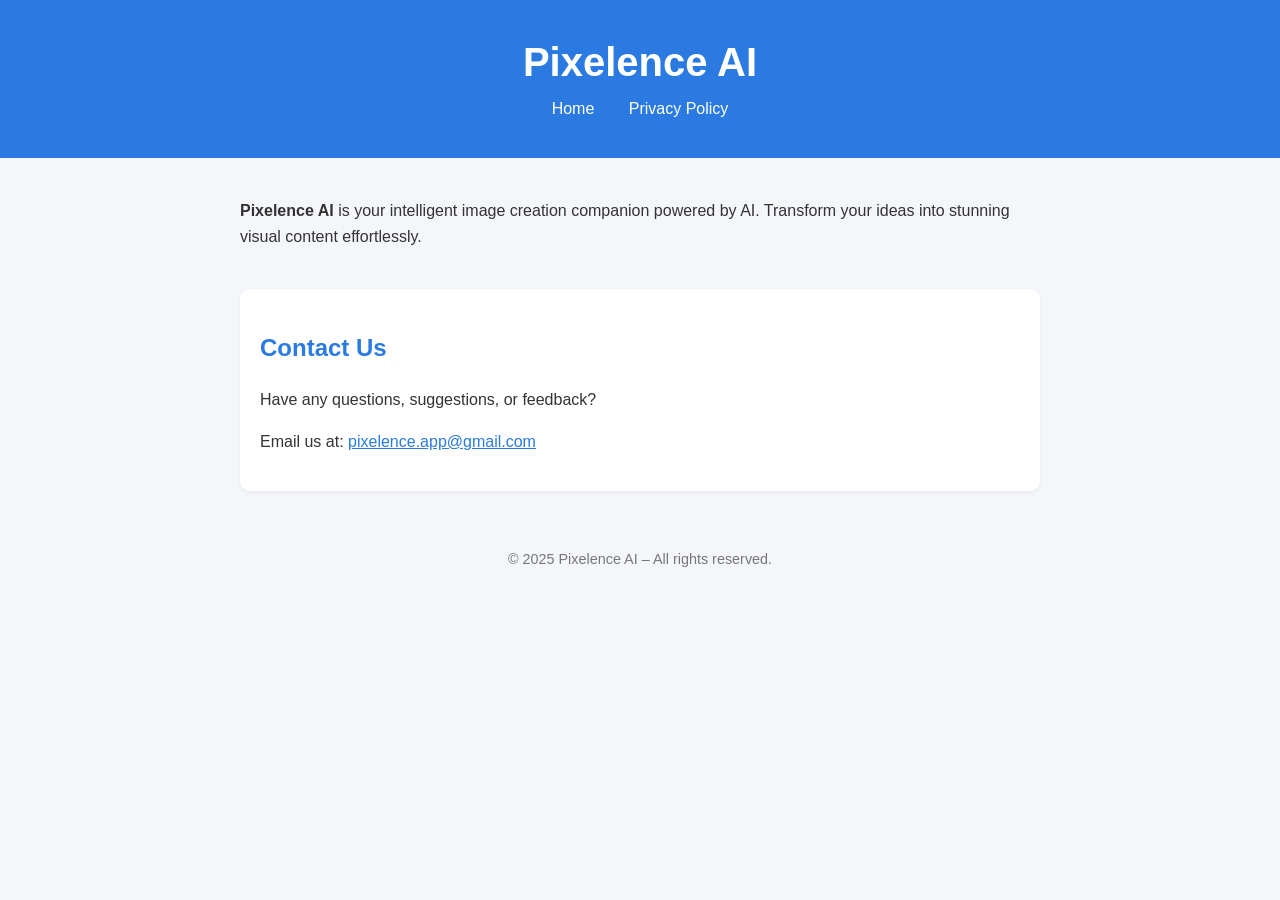
==== index.html @ 3b7d7033 "initial commit" ====
<!DOCTYPE html>
<html lang="en">
<head>
  <meta charset="UTF-8">
  <title>Pixelence AI</title>
  <style>
    body {
      font-family: 'Segoe UI', sans-serif;
      margin: 0;
      background-color: #f4f6f9;
      color: #333;
    }
    header {
      background-color: #2a7ae2;
      color: white;
      padding: 40px 20px;
      text-align: center;
    }
    header h1 {
      margin: 0;
      font-size: 2.5em;
    }
    nav {
      margin-top: 15px;
    }
    nav a {
      margin: 0 15px;
      color: white;
      text-decoration: none;
      font-weight: 500;
    }
    main {
      max-width: 800px;
      margin: 40px auto;
      padding: 0 20px;
      line-height: 1.6;
    }
    footer {
      text-align: center;
      margin: 60px 0 20px;
      font-size: 0.9em;
      color: #777;
    }
    .contact {
      background: #fff;
      padding: 20px;
      margin-top: 40px;
      border-radius: 10px;
      box-shadow: 0 2px 5px rgba(0,0,0,0.05);
    }
    .contact h2 {
      color: #2a7ae2;
    }
    .contact a {
      color: #2a7ae2;
    }
  </style>
</head>
<body>
  <header>
    <h1>Pixelence AI</h1>
    <nav>
      <a href="index.html">Home</a>
      <a href="privacy.html">Privacy Policy</a>
    </nav>
  </header>

  <main>
    <p><strong>Pixelence AI</strong> is your intelligent image creation companion powered by AI. Transform your ideas into stunning visual content effortlessly.</p>

    <div class="contact">
      <h2>Contact Us</h2>
      <p>Have any questions, suggestions, or feedback?</p>
      <p>Email us at: <a href="mailto:pixelence.app@gmail.com">pixelence.app@gmail.com</a></p>
    </div>
  </main>

  <footer>
    &copy; 2025 Pixelence AI – All rights reserved.
  </footer>
</body>
</html>
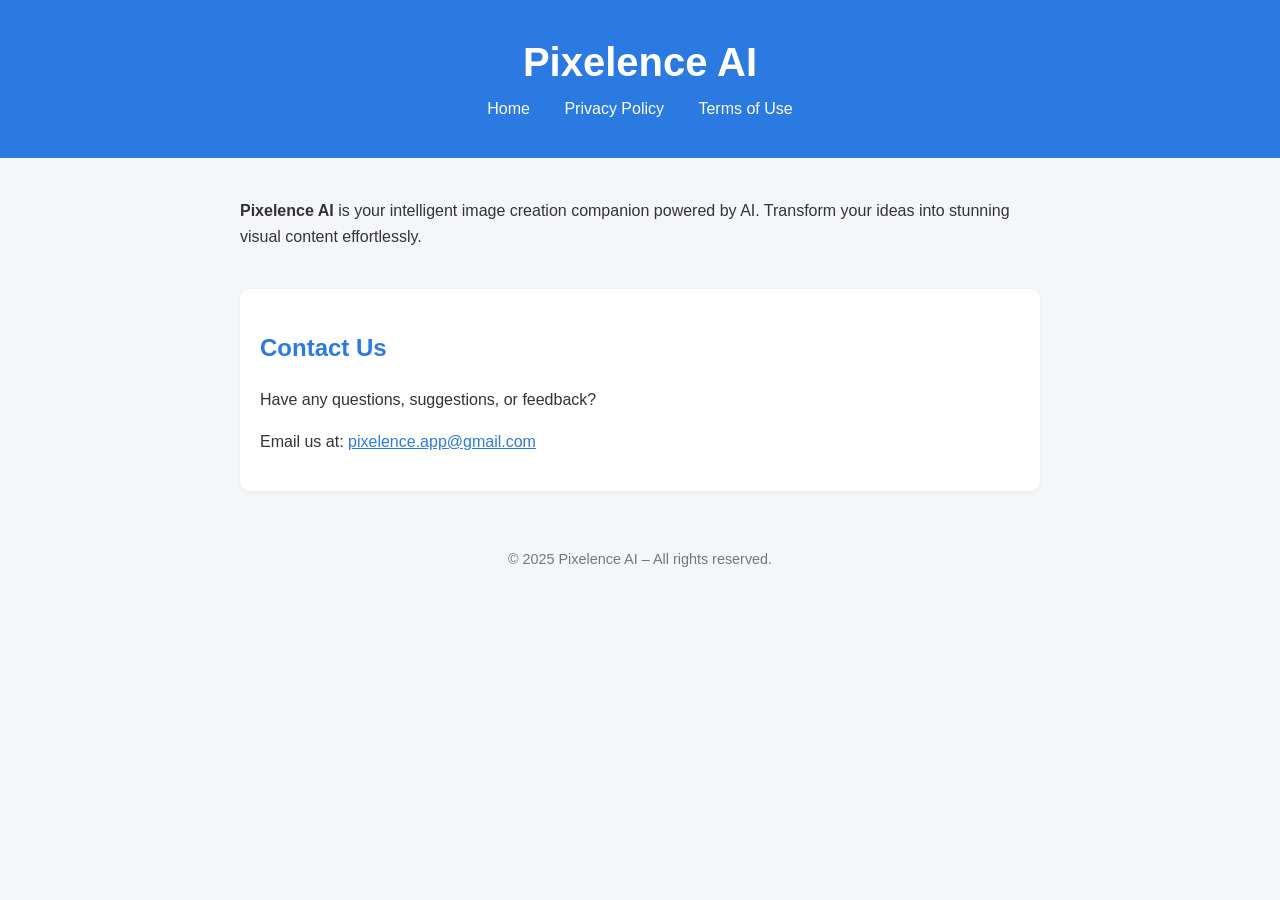
==== commit 80f5ab69: "docs(legal): rewrite privacy policy and add terms of use Adapted from General Legal's CC0 privacy-po" ====
--- a/index.html
+++ b/index.html
@@ -62,6 +62,7 @@
     <nav>
       <a href="index.html">Home</a>
       <a href="privacy.html">Privacy Policy</a>
+      <a href="terms.html">Terms of Use</a>
     </nav>
   </header>
 
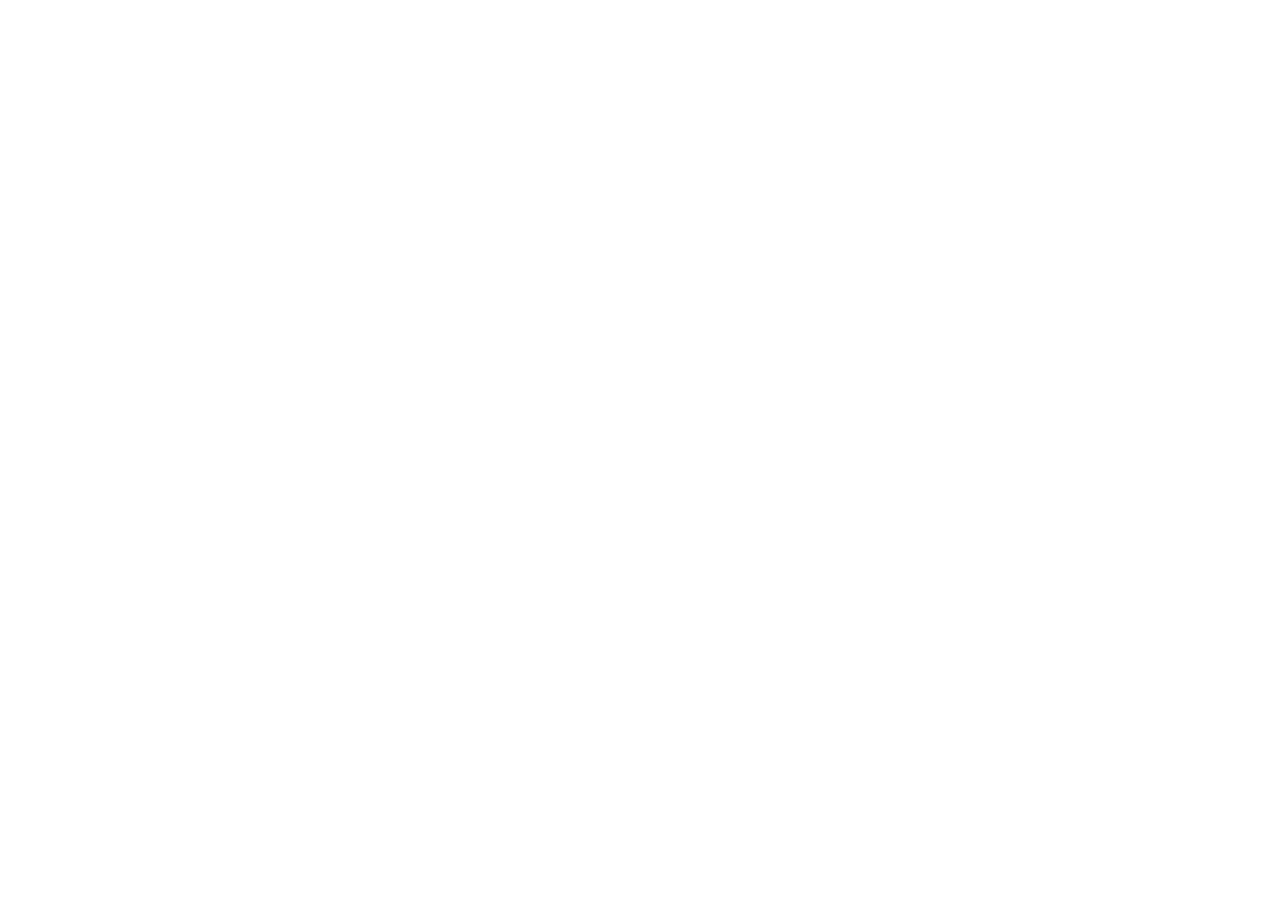
==== commit 2fd992fa: "Move the site to Firebase Hosting with a redesign - New landing page in the Visoria AI style with Pi" ====
--- a/index.html
+++ b/index.html
@@ -1,83 +1,15 @@
-<!DOCTYPE html>
+<!doctype html>
+<!-- GitHub Pages transition stub: the site now lives on Firebase Hosting (see public/). -->
 <html lang="en">
 <head>
-  <meta charset="UTF-8">
+  <meta charset="UTF-8" />
   <title>Pixelence AI</title>
-  <style>
-    body {
-      font-family: 'Segoe UI', sans-serif;
-      margin: 0;
-      background-color: #f4f6f9;
-      color: #333;
-    }
-    header {
-      background-color: #2a7ae2;
-      color: white;
-      padding: 40px 20px;
-      text-align: center;
-    }
-    header h1 {
-      margin: 0;
-      font-size: 2.5em;
-    }
-    nav {
-      margin-top: 15px;
-    }
-    nav a {
-      margin: 0 15px;
-      color: white;
-      text-decoration: none;
-      font-weight: 500;
-    }
-    main {
-      max-width: 800px;
-      margin: 40px auto;
-      padding: 0 20px;
-      line-height: 1.6;
-    }
-    footer {
-      text-align: center;
-      margin: 60px 0 20px;
-      font-size: 0.9em;
-      color: #777;
-    }
-    .contact {
-      background: #fff;
-      padding: 20px;
-      margin-top: 40px;
-      border-radius: 10px;
-      box-shadow: 0 2px 5px rgba(0,0,0,0.05);
-    }
-    .contact h2 {
-      color: #2a7ae2;
-    }
-    .contact a {
-      color: #2a7ae2;
-    }
-  </style>
+  <link rel="canonical" href="https://pixelence-ai.web.app/" />
+  <meta http-equiv="refresh" content="0; url=https://pixelence-ai.web.app/" />
+  <meta name="robots" content="noindex" />
+  <script>location.replace("https://pixelence-ai.web.app/" + location.hash);</script>
 </head>
-<body>
-  <header>
-    <h1>Pixelence AI</h1>
-    <nav>
-      <a href="index.html">Home</a>
-      <a href="privacy.html">Privacy Policy</a>
-      <a href="terms.html">Terms of Use</a>
-    </nav>
-  </header>
-
-  <main>
-    <p><strong>Pixelence AI</strong> is your intelligent image creation companion powered by AI. Transform your ideas into stunning visual content effortlessly.</p>
-
-    <div class="contact">
-      <h2>Contact Us</h2>
-      <p>Have any questions, suggestions, or feedback?</p>
-      <p>Email us at: <a href="mailto:pixelence.app@gmail.com">pixelence.app@gmail.com</a></p>
-    </div>
-  </main>
-
-  <footer>
-    &copy; 2025 Pixelence AI – All rights reserved.
-  </footer>
+<body style="font-family:system-ui,sans-serif;background:#0d1117;color:#f5f6fa;padding:40px">
+  <p>This page has moved to <a style="color:#ff9a72" href="https://pixelence-ai.web.app/">https://pixelence-ai.web.app/</a>.</p>
 </body>
-</html>+</html>
